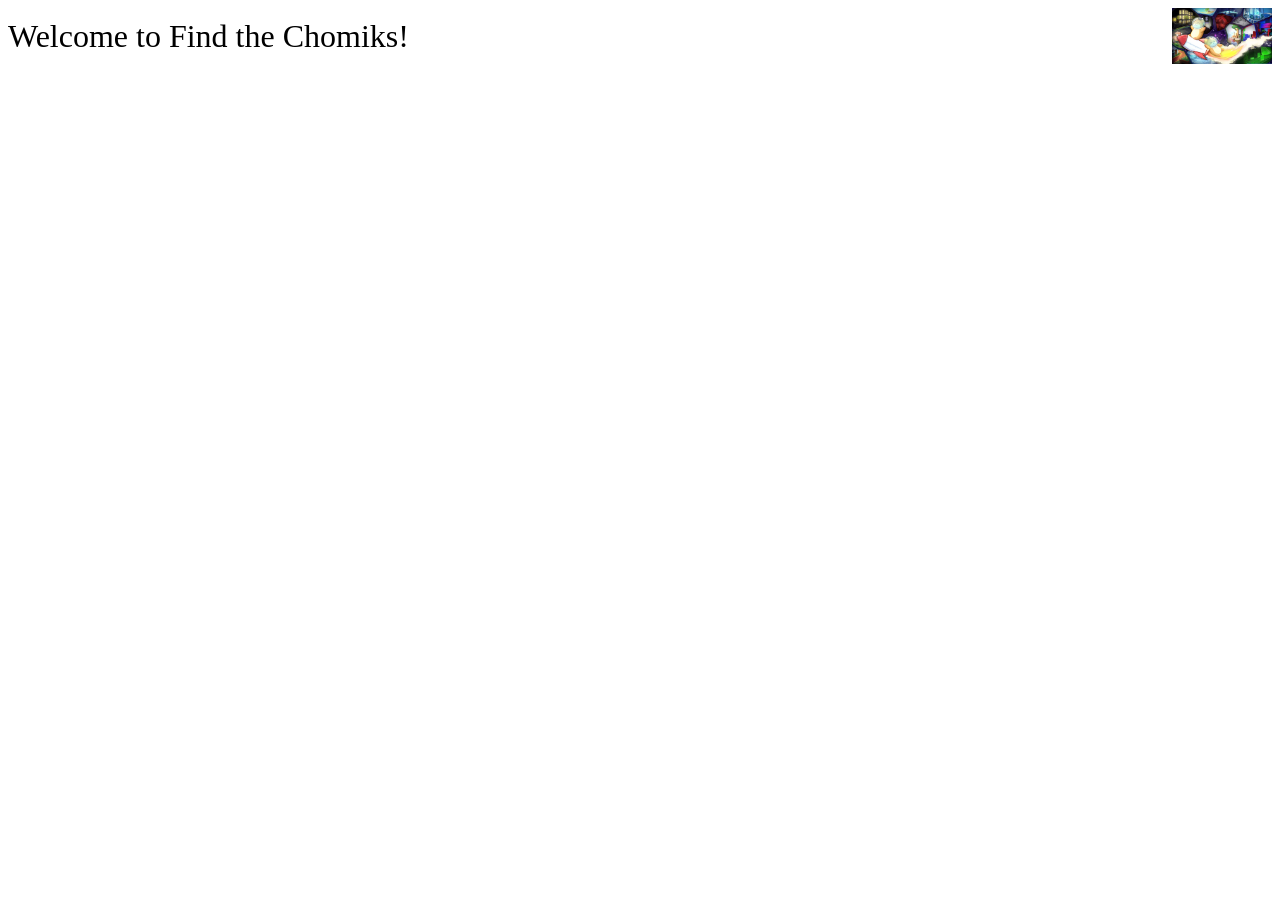
==== index.html @ 5ece7ab4 "version 1" ====
<!DOCTYPE html>
<html lang="en">
<head>
    <meta charset="UTF-8">
    <meta name="viewport" content="width=device-width, initial-scale=1.0">

    <title>My Project</title>
    <link rel="stylesheet" href="css/style.css">
</head>
<body>
    <views-header></views-header>
    <views-content></views-content>
</body>
<script src="js/app.js"></script>
</html>
---- css/style.css ----
#header-container {
    display: flex;
    align-items: center;
    justify-content: space-between;
}

#header-title {
    font-size: 32px;
}

#header-logo {
    width: 100px;
}

#header-logo img {
    display: block;
    width: 100%;
    height: auto;
    object-fit: contain;
}

#content-container {
    overflow-y: auto;
}

#devlogs-container {
    display: flex;
    flex-direction: column;
    gap: 16px;
}

.log-link {
    text-decoration: none;
    color: inherit;
}

.log-container {
    position: relative;
    overflow: hidden;

    padding: 20px;

    background-image:
        linear-gradient(rgba(0, 0, 0, 0.6), rgba(0, 0, 0, 0.6)),
        url("../public/images/logo.png");

    background-size: cover;
    background-position: center;
}

.log-title {
    font-size: 24px;
}

.log-date {
    font-size: 14px;
    opacity: 0.7;
}

#coming-soon {
    font-size: 62px;
}
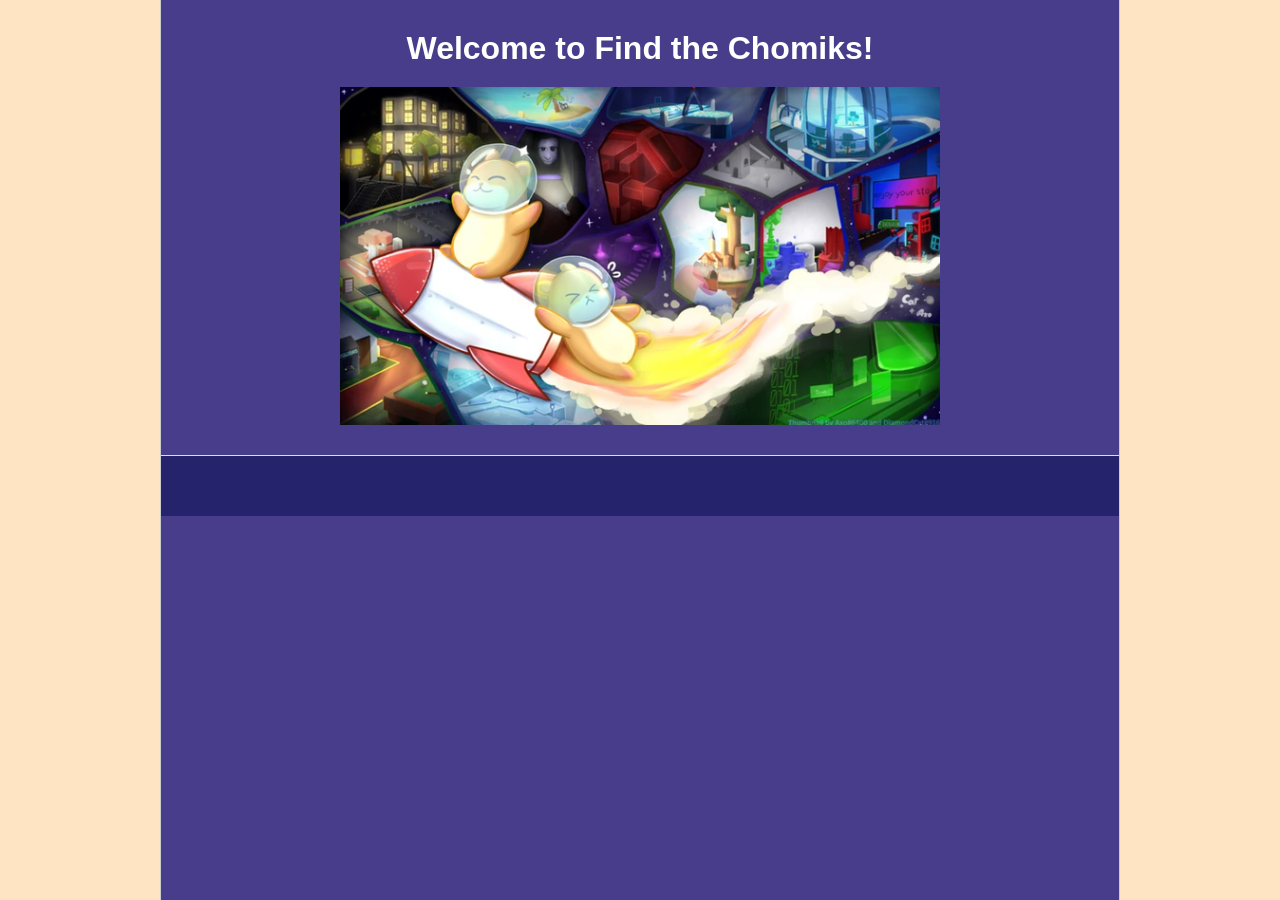
==== commit 92220d45: "version 1.3" ====
--- a/index.html
+++ b/index.html
@@ -4,12 +4,14 @@
     <meta charset="UTF-8">
     <meta name="viewport" content="width=device-width, initial-scale=1.0">
 
-    <title>My Project</title>
+    <title>Find The Chomiks Devlog</title>
     <link rel="stylesheet" href="css/style.css">
 </head>
 <body>
-    <views-header></views-header>
-    <views-content></views-content>
+    <div id="app-container">
+        <views-header></views-header>
+        <views-content></views-content>
+    </div>
+    <script src="js/app.js"></script>
 </body>
-<script src="js/app.js"></script>
 </html>
--- a/css/style.css
+++ b/css/style.css
@@ -1,62 +1,132 @@
+* {
+    box-sizing: border-box;
+}
+
+body {
+    margin: 0;
+    font-family: Arial, sans-serif;
+    background-color: bisque;
+    color: #222;
+}
+
+#app-container {
+    width: 75%;
+    min-height: 100vh;
+    margin: 0 auto;
+    display: flex;
+    flex-direction: column;
+    background-color: darkslateblue;
+    border-left: 1px solid #ccc;
+    border-right: 1px solid #ccc;
+}
+
 #header-container {
     display: flex;
+    flex-direction: column;
     align-items: center;
-    justify-content: space-between;
+    padding: 30px 20px;
+    border-bottom: 1px solid #ddd;
+    background-color: darkslateblue;
+    text-decoration: none;
+    color: white;
 }
 
 #header-title {
+    margin-bottom: 20px;
     font-size: 32px;
+    font-weight: bold;
+    text-align: center;
 }
 
 #header-logo {
-    width: 100px;
+    width: 600px;
+    max-width: 80%;
 }
 
 #header-logo img {
     display: block;
     width: 100%;
     height: auto;
-    object-fit: contain;
 }
 
 #content-container {
+    flex: 1;
+    height: 100%;
+    padding: 30px;
     overflow-y: auto;
+    background-color: rgb(15 18 87 / 0.61);
 }
 
 #devlogs-container {
     display: flex;
     flex-direction: column;
-    gap: 16px;
+    gap: 20px;
 }
 
 .log-link {
+    display: block;
+    width: 100%;
+    padding: 0;
+    border: none;
+    background: none;
+    text-align: left;
     text-decoration: none;
     color: inherit;
+    cursor: pointer;
+    transition: transform 0.15s ease;
+}
+
+.log-link:hover {
+    transform: translateY(-2px);
 }
 
 .log-container {
     position: relative;
     overflow: hidden;
-
-    padding: 20px;
-
+    min-height: 140px;
+    padding: 25px;
+    display: flex;
+    flex-direction: column;
+    justify-content: flex-end;
+    border-radius: 10px;
     background-image:
-        linear-gradient(rgba(0, 0, 0, 0.6), rgba(0, 0, 0, 0.6)),
+        linear-gradient(rgba(0, 0, 0, 0.55), rgba(0, 0, 0, 0.75)),
         url("../public/images/logo.png");
-
     background-size: cover;
     background-position: center;
+    color: white;
+    box-shadow: 0 3px 10px rgba(0, 0, 0, 0.15);
 }
 
 .log-title {
     font-size: 24px;
+    font-weight: bold;
 }
 
 .log-date {
+    margin-top: 6px;
     font-size: 14px;
-    opacity: 0.7;
+    opacity: 0.75;
+}
+
+.log-content {
+    display: none;
+    padding: 20px;
+    border: 1px solid #ccc;
+    border-radius: 0 0 10px 10px;
+    background-color: black;
+    color: white;
+    border-top: none;
+}
+
+.log.open .log-content {
+    display: block;
 }
 
 #coming-soon {
-    font-size: 62px;
+    padding: 60px 20px;
+    text-align: center;
+    font-size: 48px;
+    font-weight: bold;
+    color: white;
 }
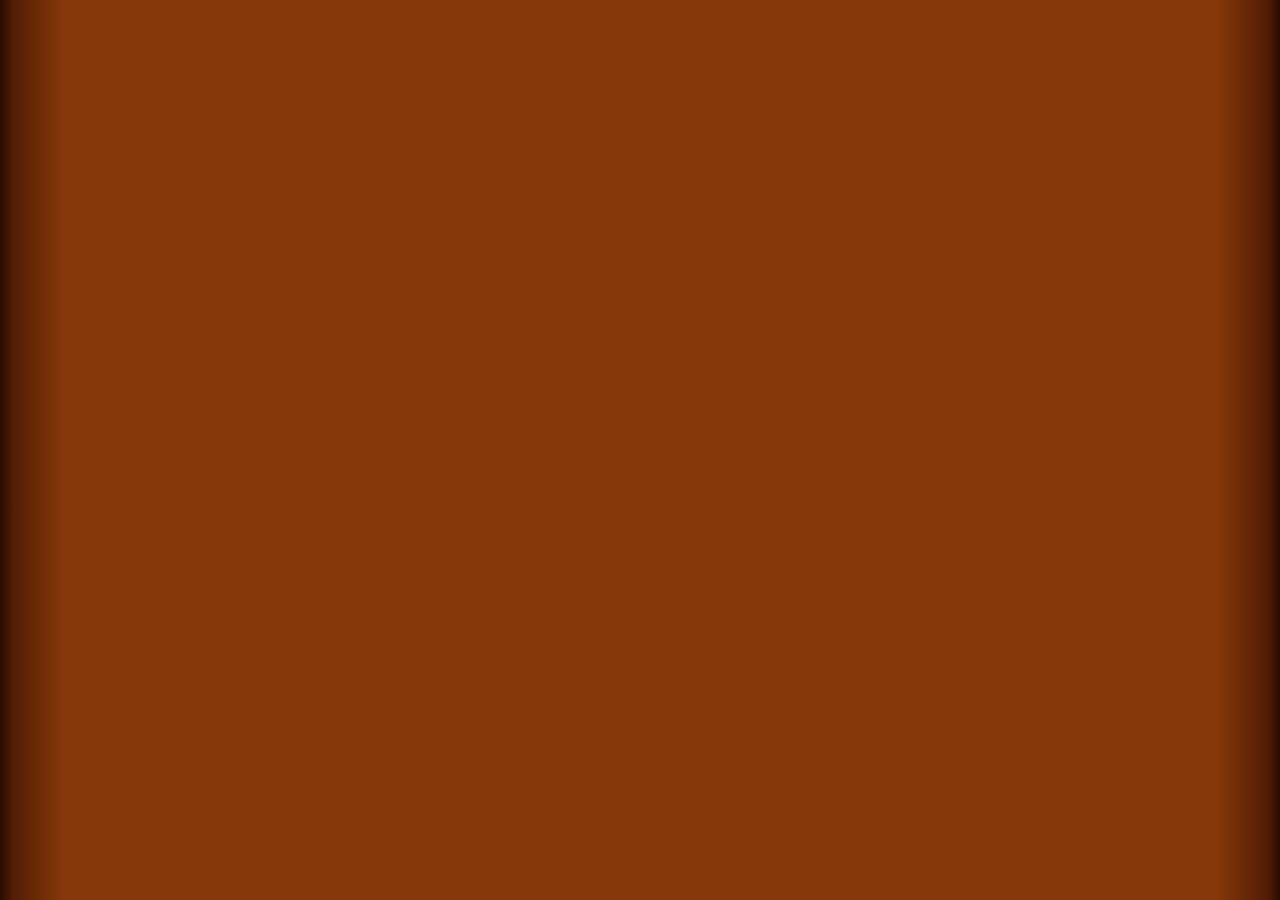
==== commit e7e1c870: "version 2.4.4" ====
--- a/index.html
+++ b/index.html
@@ -8,10 +8,13 @@
     <link rel="stylesheet" href="css/style.css">
 </head>
 <body>
-    <div id="app-container">
-        <views-header></views-header>
-        <views-content></views-content>
+<div id="app-container">
+    <div id="loading">
+        Loading...
     </div>
-    <script src="js/app.js"></script>
+    <views-header></views-header>
+    <views-content></views-content>
+</div>
+<script src="js/app.js"></script>
 </body>
 </html>
--- a/css/style.css
+++ b/css/style.css
@@ -5,30 +5,98 @@
 body {
     margin: 0;
     font-family: Arial, sans-serif;
-    background-color: bisque;
     color: #222;
+    background: #86380b;
+}
+
+body::before,
+body::after {
+    content: "";
+    position: fixed;
+    top: 0;
+    bottom: 0;
+    width: 20%;
+    pointer-events: none;
+    z-index: 0;
+}
+
+body::before {
+    left: 0;
+    background: linear-gradient(
+        to right,
+        rgba(30, 5, 0, 0.9) 0%,
+        rgba(30, 5, 0, 0.5) 5%,
+        transparent 25%
+    );
+}
+
+body::after {
+    right: 0;
+    background: linear-gradient(
+        to left,
+        rgba(30, 5, 0, 0.9) 0%,
+        rgba(30, 5, 0, 0.5) 5%,
+        transparent 25%
+    );
 }
 
 #app-container {
-    width: 75%;
+    position: relative;
+    width: 80%;
     min-height: 100vh;
     margin: 0 auto;
     display: flex;
     flex-direction: column;
-    background-color: darkslateblue;
-    border-left: 1px solid #ccc;
-    border-right: 1px solid #ccc;
+    border-left: 10px solid black;
+    border-right: 10px solid black;
+    opacity: 0;
+}
+
+#app-container.loaded {
+    animation: page-enter 1.2s cubic-bezier(0.16, 1, 0.3, 1) both;
+}
+
+#app-container::before,
+#app-container::after {
+    content: "";
+    position: absolute;
+    top: 0;
+    bottom: 0;
+    width: 50px;
+    background-image: url("../public/images/BraidedAccent.png");
+    background-repeat: repeat-y;
+    background-size: 60px auto;
+    pointer-events: none;
+    z-index: 10;
+}
+
+#app-container::before {
+    left: -35px;
+}
+
+#app-container::after {
+    right: -25px;
 }
 
 #header-container {
+    position: relative;
     display: flex;
     flex-direction: column;
     align-items: center;
-    padding: 30px 20px;
-    border-bottom: 1px solid #ddd;
-    background-color: darkslateblue;
-    text-decoration: none;
+    background-color: #df9600;
     color: white;
+}
+
+#header-container::after {
+    content: "";
+    position: absolute;
+    left: 0;
+    right: 0;
+    bottom: -10px;
+    height: 10px;
+    background: #86380b;
+    box-shadow: 0 6px 10px rgba(0, 0, 0, 0.5);
+    z-index: 1;
 }
 
 #header-title {
@@ -39,28 +107,93 @@
 }
 
 #header-logo {
-    width: 600px;
-    max-width: 80%;
-}
-
-#header-logo img {
+    position: relative;
+    width: 100%;
+    overflow: visible;
+}
+
+#gradient {
+    position: relative;
+    width: 100%;
+    z-index: 1;
+}
+
+#godrays-cont {
+    position: relative;
+    width: 100%;
+}
+
+#godrays {
     display: block;
     width: 100%;
     height: auto;
+}
+
+#gradient::after {
+    content: "";
+    position: absolute;
+    inset: 0;
+    background: linear-gradient(
+        to bottom,
+        #df9600 0%,
+        rgba(223, 150, 0, 0.5) 15%,
+        rgba(223, 150, 0, 0.15) 30%,
+        transparent 45%
+    );
+    pointer-events: none;
+    z-index: 3;
+}
+
+#website-logo {
+    position: absolute;
+    top: 50%;
+    left: 50%;
+    width: 45%;
+    height: auto;
+    transform: translate(-50%, -70%);
+    transition: transform 0.2s ease;
+    z-index: 5;
+}
+
+#website-logo:hover {
+    transform: translate(-50%, -70%) scale(1.2) rotate(2deg);
+}
+
+#spawn-pillars {
+    position: absolute;
+    left: 50%;
+    bottom: 0;
+    width: 100%;
+    height: 100%;
+    object-fit: contain;
+    transform: translate(-50%, 3%) scale(0.9);
+    transform-origin: center bottom;
+    z-index: 2;
+}
+
+#devlog-logo {
+    position: absolute;
+    top: 90%;
+    left: 50%;
+    width: 40%;
+    height: auto;
+    transform: translate(-50%, -30%);
+    z-index: 5;
 }
 
 #content-container {
     flex: 1;
-    height: 100%;
+    min-height: 0;
     padding: 30px;
-    overflow-y: auto;
-    background-color: rgb(15 18 87 / 0.61);
+    overflow-y: visible;
+    background-color: #c17000;
 }
 
 #devlogs-container {
     display: flex;
     flex-direction: column;
     gap: 20px;
+    margin-top: 2em;
 }
 
 .log-link {
@@ -68,34 +201,59 @@
     width: 100%;
     padding: 0;
     border: none;
-    background: none;
+    background: transparent;
+    color: inherit;
     text-align: left;
-    text-decoration: none;
-    color: inherit;
     cursor: pointer;
-    transition: transform 0.15s ease;
+    transition: transform 0.2s ease;
 }
 
 .log-link:hover {
-    transform: translateY(-2px);
+    transform: translateY(-10px);
+}
+
+.log.open .log-link,
+.log.open .log-link:hover {
+    transform: none;
 }
 
 .log-container {
     position: relative;
-    overflow: hidden;
     min-height: 140px;
     padding: 25px;
     display: flex;
     flex-direction: column;
     justify-content: flex-end;
+    align-items: flex-start;
+    overflow: hidden;
     border-radius: 10px;
-    background-image:
-        linear-gradient(rgba(0, 0, 0, 0.55), rgba(0, 0, 0, 0.75)),
-        url("../public/images/logo.png");
-    background-size: cover;
-    background-position: center;
     color: white;
-    box-shadow: 0 3px 10px rgba(0, 0, 0, 0.15);
+    box-shadow: 0 6px 10px rgba(0, 0, 0, 0.5);
+}
+
+.log.open .log-container {
+    border-radius: 10px 10px 0 0;
+    box-shadow: none;
+}
+
+.log-container::before {
+    content: "";
+    position: absolute;
+    inset: -20%;
+    background:
+        linear-gradient(
+            rgba(0, 0, 0, 0.55),
+            rgba(0, 0, 0, 0.75)
+        ),
+        url("../public/images/Space.png") 30% 60% / cover no-repeat;
+    z-index: 0;
+}
+
+.log-title,
+.log-separator,
+.log-date {
+    position: relative;
+    z-index: 1;
 }
 
 .log-title {
@@ -103,30 +261,163 @@
     font-weight: bold;
 }
 
+.log-separator {
+    width: 100%;
+    height: 2px;
+    margin: 8px 0;
+    background-image: url("../public/images/GradientFill.png");
+    background-size: 100% 100%;
+    background-repeat: no-repeat;
+}
+
 .log-date {
     margin-top: 6px;
-    font-size: 14px;
-    opacity: 0.75;
+    font-size: 26px;
 }
 
 .log-content {
-    display: none;
-    padding: 20px;
-    border: 1px solid #ccc;
+    max-height: 0;
+    overflow: hidden;
+    padding: 0 20px;
     border-radius: 0 0 10px 10px;
-    background-color: black;
+    background: black;
     color: white;
-    border-top: none;
+    opacity: 0;
+    transition:
+        max-height 1.6s cubic-bezier(0.16, 1, 0.3, 1),
+        padding 1s ease,
+        opacity 0.8s ease;
 }
 
 .log.open .log-content {
-    display: block;
+    opacity: 1;
+}
+
+.log-content-inner {
+    min-height: 0;
+}
+
+.chapter {
+    margin: 0 0 15px;
+}
+
+.chapter:last-child {
+    margin-bottom: 0;
+}
+
+.chapter-summary {
+    padding: 12px 15px;
+    cursor: pointer;
+    font-size: 20px;
+    font-weight: bold;
+    color: white;
+    border-radius: 8px;
+}
+
+.chapter-summary:hover {
+    background: #9d4815;
+}
+
+.chapter-content {
+    max-height: 0;
+    overflow: hidden;
+    margin: 0;
+    padding: 0 15px;
+    white-space: pre-wrap;
+    overflow-wrap: break-word;
+    font-family: inherit;
+    line-height: 1.5;
+    font-size: 24px;
+    opacity: 0;
+    transition:
+        max-height 1.6s cubic-bezier(0.16, 1, 0.3, 1),
+        padding 0.8s ease,
+        opacity 0.6s ease;
+}
+
+.chapter-content.open {
+    opacity: 1;
 }
 
 #coming-soon {
+    width: 40%;
+    margin: 0 auto;
     padding: 60px 20px;
     text-align: center;
-    font-size: 48px;
+    transition: transform 0.2s ease;
+}
+
+#coming-soon:hover {
+    transform: scale(1.2);
+}
+
+#coming-soon img {
+    display: block;
+    max-width: 100%;
+    height: auto;
+    margin: 0 auto;
+}
+
+@keyframes page-enter {
+    from {
+        opacity: 0;
+        transform: translateY(25px);
+    }
+
+    to {
+        opacity: 1;
+        transform: translateY(0);
+    }
+}
+
+@media (max-width: 700px) {
+    #app-container {
+        width: 100%;
+        border-left: none;
+        border-right: none;
+    }
+
+    #app-container::before,
+    #app-container::after,
+    body::before,
+    body::after {
+        display: none;
+    }
+}
+
+#loading {
+    position: fixed;
+    inset: 0;
+    display: flex;
+    align-items: center;
+    justify-content: center;
+    font-size: 28px;
     font-weight: bold;
     color: white;
+    background: #86380b;
+    z-index: 100;
+    opacity: 1;
+    transition: opacity 0.5s ease;
+}
+
+#loading.hidden {
+    opacity: 0;
+    pointer-events: none;
+}
+
+#loading::after {
+    content: "";
+    width: 35px;
+    height: 35px;
+    margin-left: 15px;
+    border: 4px solid rgba(255, 255, 255, 0.3);
+    border-top-color: white;
+    border-radius: 50%;
+    animation: loading-spin 0.8s linear infinite;
+}
+
+@keyframes loading-spin {
+    to {
+        transform: rotate(360deg);
+    }
 }
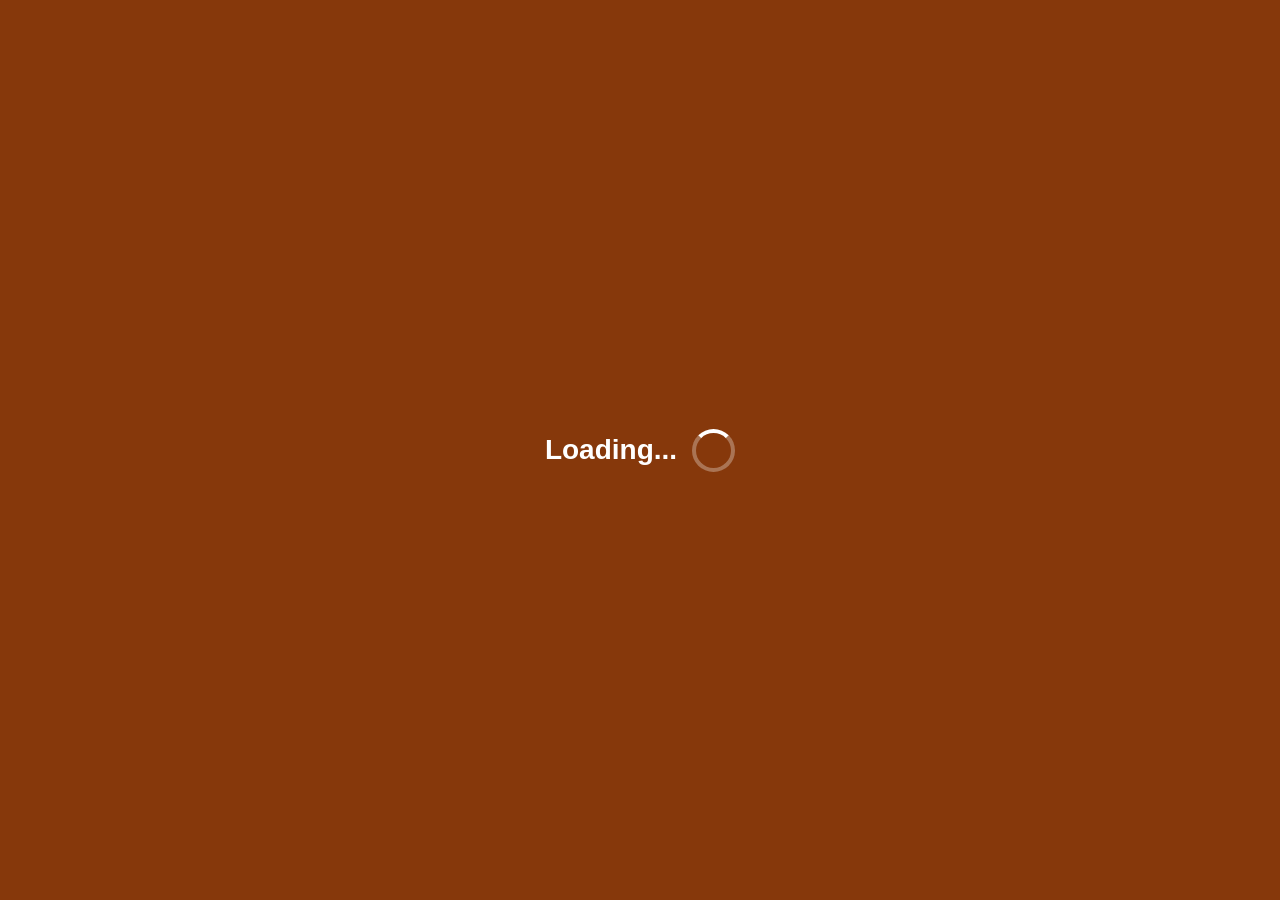
==== commit b22914a9: "version 2.4.5" ====
--- a/index.html
+++ b/index.html
@@ -8,10 +8,11 @@
     <link rel="stylesheet" href="css/style.css">
 </head>
 <body>
+
+<div id="loading">
+    Loading...
+</div>
 <div id="app-container">
-    <div id="loading">
-        Loading...
-    </div>
     <views-header></views-header>
     <views-content></views-content>
 </div>
--- a/css/style.css
+++ b/css/style.css
@@ -388,14 +388,18 @@
 #loading {
     position: fixed;
     inset: 0;
+    z-index: 1000;
+
     display: flex;
     align-items: center;
     justify-content: center;
+
+    background: #86380b;
+    color: white;
+
     font-size: 28px;
     font-weight: bold;
-    color: white;
-    background: #86380b;
-    z-index: 100;
+
     opacity: 1;
     transition: opacity 0.5s ease;
 }
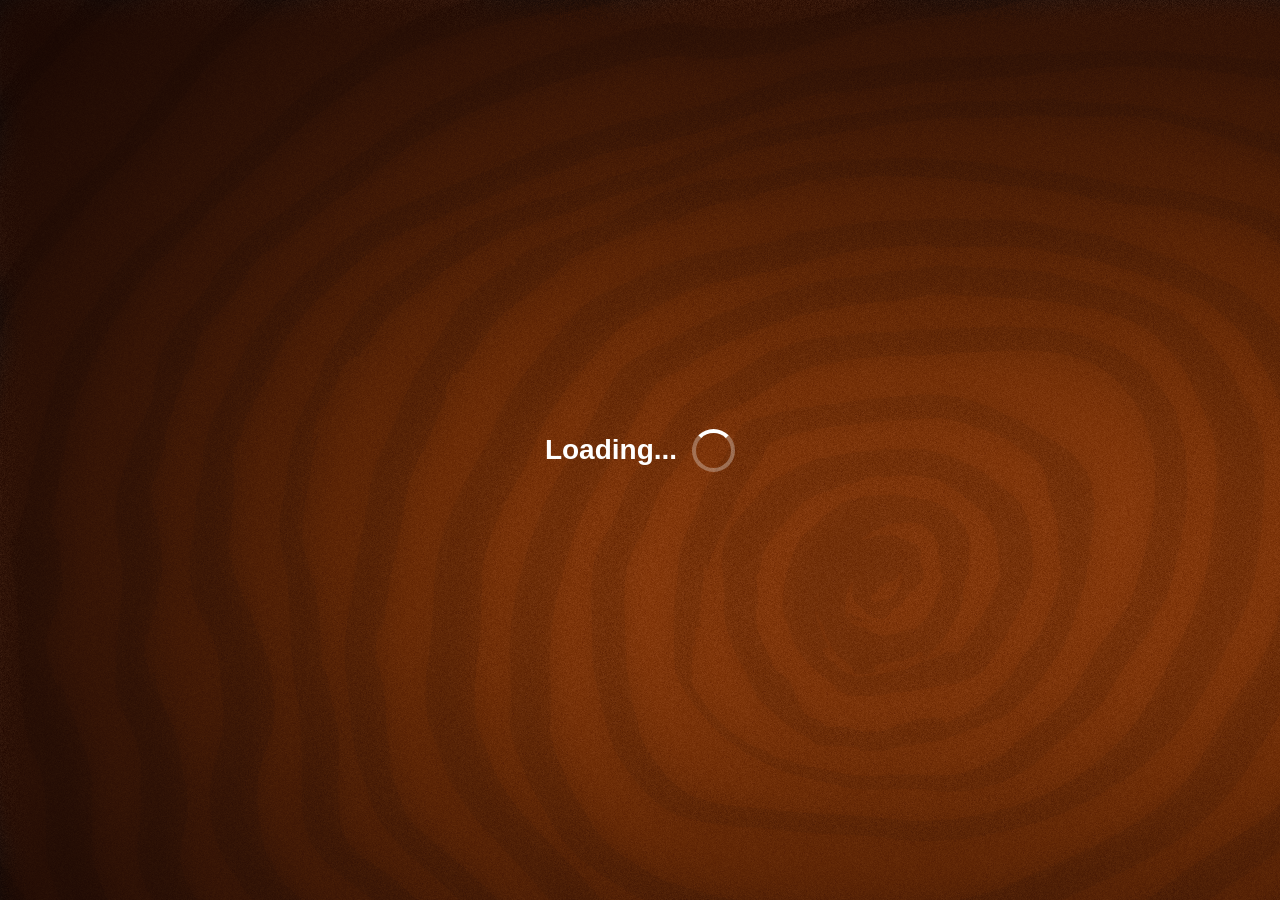
==== commit 0048e7fe: "version 3.0" ====
--- a/index.html
+++ b/index.html
@@ -8,7 +8,8 @@
     <link rel="stylesheet" href="css/style.css">
 </head>
 <body>
-
+<div id="braid-left"></div>
+<div id="braid-right"></div>
 <div id="loading">
     Loading...
 </div>
@@ -16,6 +17,7 @@
     <views-header></views-header>
     <views-content></views-content>
 </div>
+<script src="js/logs.js"></script>
 <script src="js/app.js"></script>
 </body>
 </html>
--- a/css/style.css
+++ b/css/style.css
@@ -22,22 +22,51 @@
 
 body::before {
     left: 0;
-    background: linear-gradient(
-        to right,
-        rgba(30, 5, 0, 0.9) 0%,
-        rgba(30, 5, 0, 0.5) 5%,
-        transparent 25%
-    );
+
+    background-image:
+        linear-gradient(
+            to right,
+            rgba(30, 5, 0, 0.9) 0%,
+            rgba(30, 5, 0, 0.5) 5%,
+            transparent 25%
+        ),
+        url("../public/images/SideTexture.png");
+
+    background-size:
+        100% 100%,
+        100% auto;
+
+    background-position:
+        center,
+        left top;
+
+    background-repeat:
+        no-repeat,
+        repeat-y;
 }
 
 body::after {
     right: 0;
-    background: linear-gradient(
-        to left,
-        rgba(30, 5, 0, 0.9) 0%,
-        rgba(30, 5, 0, 0.5) 5%,
-        transparent 25%
-    );
+
+    background-image:
+        linear-gradient(
+            to left,
+            rgba(30, 5, 0, 0.9) 0%,
+            rgba(30, 5, 0, 0.5) 5%,
+            transparent 25%
+        ),
+        url("../public/images/SideTexture.png");
+
+    background-size:
+        100%, 50% auto;
+
+    background-position:
+        center,
+        right top;
+
+    background-repeat:
+        no-repeat,
+        repeat-y;
 }
 
 #app-container {
@@ -56,28 +85,6 @@
     animation: page-enter 1.2s cubic-bezier(0.16, 1, 0.3, 1) both;
 }
 
-#app-container::before,
-#app-container::after {
-    content: "";
-    position: absolute;
-    top: 0;
-    bottom: 0;
-    width: 50px;
-    background-image: url("../public/images/BraidedAccent.png");
-    background-repeat: repeat-y;
-    background-size: 60px auto;
-    pointer-events: none;
-    z-index: 10;
-}
-
-#app-container::before {
-    left: -35px;
-}
-
-#app-container::after {
-    right: -25px;
-}
-
 #header-container {
     position: relative;
     display: flex;
@@ -87,18 +94,6 @@
     color: white;
 }
 
-#header-container::after {
-    content: "";
-    position: absolute;
-    left: 0;
-    right: 0;
-    bottom: -10px;
-    height: 10px;
-    background: #86380b;
-    box-shadow: 0 6px 10px rgba(0, 0, 0, 0.5);
-    z-index: 1;
-}
-
 #header-title {
     margin-bottom: 20px;
     font-size: 32px;
@@ -121,12 +116,15 @@
 #godrays-cont {
     position: relative;
     width: 100%;
+    overflow: hidden;
 }
 
 #godrays {
     display: block;
     width: 100%;
-    height: auto;
+    height: clamp(100px, 27vw, 600px);
+    object-fit: cover;
+    object-position: center center;
 }
 
 #gradient::after {
@@ -146,17 +144,14 @@
 
 #website-logo {
     position: absolute;
-    top: 50%;
-    left: 50%;
     width: 45%;
     height: auto;
-    transform: translate(-50%, -70%);
     transition: transform 0.2s ease;
     z-index: 5;
 }
 
 #website-logo:hover {
-    transform: translate(-50%, -70%) scale(1.2) rotate(2deg);
+    transform: scale(1.2) rotate(2deg);
 }
 
 #spawn-pillars {
@@ -164,9 +159,8 @@
     left: 50%;
     bottom: 0;
     width: 100%;
-    height: 100%;
     object-fit: contain;
-    transform: translate(-50%, 3%) scale(0.9);
+    transform: translate(-50%) scale(1.05);
     transform-origin: center bottom;
     z-index: 2;
 }
@@ -183,10 +177,28 @@
 
 #content-container {
     flex: 1;
+    position: relative;
     min-height: 0;
     padding: 30px;
     overflow-y: visible;
     background-color: #c17000;
+    background-image: url("../public/images/TilingTactile.png");
+    background-size: 60px auto;
+    background-repeat: repeat;
+    background-position: top center;
+}
+
+
+#content-container::after {
+    content: "";
+    position: absolute;
+    left: 0;
+    right: 0;
+    top: 0;
+    height: 10px;
+    background: #86380b;
+    box-shadow: 0 6px 10px rgba(0, 0, 0, 0.5);
+    z-index: 2;
 }
 
 #devlogs-container {
@@ -200,7 +212,8 @@
     display: block;
     width: 100%;
     padding: 0;
-    border: none;
+    border: 4px solid #9d4815;
+    border-radius: 15px;
     background: transparent;
     color: inherit;
     text-align: left;
@@ -215,6 +228,16 @@
 .log.open .log-link,
 .log.open .log-link:hover {
     transform: none;
+    border-bottom: none;
+    border-bottom-left-radius: 0;
+    border-bottom-right-radius: 0;
+}
+
+.log-content {
+    border-left: 4px solid #9d4815;
+    border-right: 4px solid #9d4815;
+    border-bottom: 4px solid #9d4815;
+    border-radius: 15px;
 }
 
 .log-container {
@@ -242,8 +265,7 @@
     inset: -20%;
     background:
         linear-gradient(
-            rgba(0, 0, 0, 0.55),
-            rgba(0, 0, 0, 0.75)
+            rgba(0, 0, 0, 0.25)
         ),
         url("../public/images/Space.png") 30% 60% / cover no-repeat;
     z-index: 0;
@@ -383,6 +405,26 @@
     body::after {
         display: none;
     }
+
+    #coming-soon {
+        width: 100%;
+    }
+
+    #braid-left, #braid-right {
+        display: none;
+    }
+
+    #god-rays {
+        height: 200px;
+    }
+}
+
+.log-asset {
+    display: block;
+    max-width: 100%;
+    height: auto;
+    margin: 20px auto;
+    object-fit: contain;
 }
 
 #loading {
@@ -394,7 +436,8 @@
     align-items: center;
     justify-content: center;
 
-    background: #86380b;
+    background-size: 100% 100%;
+    background: #86380b url("../public/images/LoadingBG.png") no-repeat;
     color: white;
 
     font-size: 28px;
@@ -424,4 +467,33 @@
     to {
         transform: rotate(360deg);
     }
+}
+
+.text-center {
+    display: block;
+    text-align: center;
+}
+
+#braid-left,
+#braid-right {
+    position: fixed;
+    top: 0;
+    bottom: 0;
+    width: 50px;
+
+    background-image: url("../public/images/BraidedAccent.png");
+    background-size: 60px auto;
+    background-repeat: repeat-y;
+    background-position: top center;
+
+    pointer-events: none;
+    z-index: 10;
+}
+
+#braid-left {
+    left: calc(10% - 20px);
+}
+
+#braid-right {
+    right: calc(10% - 20px);
 }
